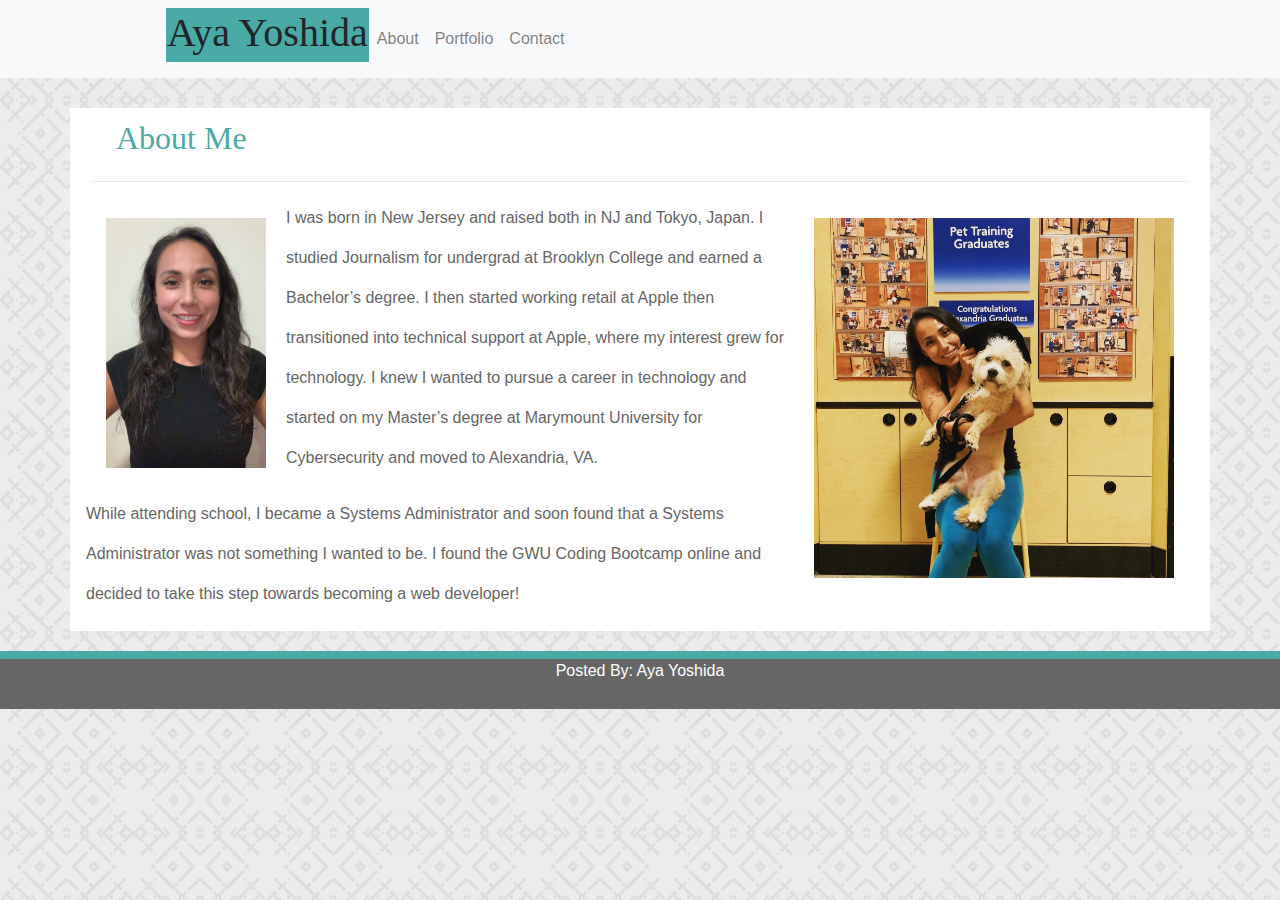
==== index.html @ d89055b6 "updated bootstrap files." ====
<!DOCTYPE html>
<html>

<head>
    <title>About Me</title>
    <meta charset="UTF-8">
    <link rel="stylesheet" href="assets/css/style.css" />
    <link rel="stylesheet" href="https://stackpath.bootstrapcdn.com/bootstrap/4.4.1/css/bootstrap.min.css"
        integrity="sha384-Vkoo8x4CGsO3+Hhxv8T/Q5PaXtkKtu6ug5TOeNV6gBiFeWPGFN9MuhOf23Q9Ifjh" crossorigin="anonymous">
</head>

<body>

    <nav class="navbar navbar-expand-lg navbar-light bg-light">
        <h1>Aya Yoshida</h1>
        <div class="collapse navbar-collapse" id="navbarSupportedContent">
            <ul class="navbar-nav mr-auto">
                <li class="nav-item">
                    <a class="nav-link" href="index.html">About</a>
                </li>
                <li class="nav-item">
                    <a class="nav-link" href="portfolio.html">Portfolio</a>
                </li>
                <li class="nav-item">
                    <a class="nav-link" href="contact.html">Contact</a>
                </li>
            </ul>
        </div>
    </nav>

    <div class="container">
        <div class="row">
            <div class="col-4">
                <h2>About Me</h2>
            </div>
            <hr width="1100" />
        </div>
        <div class="row">
            <div class="col-12">
                <img id="me" src="assets/images/IMG_1146.jpeg" width="200" />
                <img id="baxter" src="assets/images/B3FC57DA-EFB0-4079-A41F-714EE17A4C25.jpeg" width="400" />
                <p class="text">
                    I was born in New Jersey and raised both in NJ and Tokyo, Japan. I studied Journalism for undergrad
                    at Brooklyn College and earned a Bachelor’s degree. I then started working retail at Apple then
                    transitioned into technical support at Apple, where my interest grew for technology. I knew I wanted
                    to pursue a career in technology and started on my Master’s degree at Marymount University for
                    Cybersecurity and moved to Alexandria, VA.
                </p>
                <p class="text">
                    While attending school, I became a Systems Administrator and soon found that a Systems Administrator
                    was not something I wanted to be. I found the GWU Coding Bootcamp online and decided to take this
                    step towards becoming a web developer!
                </p>
            </div>
        </div>
    </div>

    <footer>
        <p>Posted By: Aya Yoshida</p>
    </footer>
</body>
</html>
---- assets/css/style.css ----
body {
    background: url("herringbone.png");
}

h1, h2 {
    font-family: 'Georgia', Times, 'Times New Roman', serif;
}

h1 {
    display: inline-table;
    border: 1px solid #4aaaa5;
    background-color: #4aaaa5;
    padding-bottom: 4px;
    text-align: center;
    margin-left: 150px;
    margin-bottom: 0px;
}

h2 {
    color: #4aaaa5;
    padding-left: 30px;
    padding-top: 10px;
}

a.nav-link {
    
}

li.class-item {
    float: right;
}

div.container {
    border: 1px solid white;
    background-color: white;
    margin-top: 30px;
    margin-bottom: 20px;
}

#baxter {
    float: right;
    padding: 20px;
}

.text {
    line-height: 40px;
    color: #666666;
    font-family: 'Arial', 'Helvetica Neue', Helvetica, sans-serif;
}

img {
    float: left;
    padding: 20px;
}

div.form-group {
    font-family: 'Arial', 'Helvetica Neue', Helvetica, sans-serif;
    color: #666666;
}

div.form-group {
    padding-left: 30px;
    padding-right: 30px;
}

input.btn {
    margin-left: 30px;
    margin-bottom: 20px;
    background-color: #4aaaa5;
    border: 1px solid #4aaaa5;
}

img.port-img {
    display: inline-block;
}
footer {
    border-top: 8px solid #4aaaa5;
    background-color: #666666;
    text-align: center;
    padding-bottom: 10px;
    margin-bottom: 10px;
}

footer p {
    color: white;
}

div.img-block {
    position: relative;
    width: 200px;
    display: inline-grid;
}

div.img-block img {
    width: 200px;
}

div.img-block p {
    position: absolute;
    bottom: 5px;
    left: 0;
    width: 200px;
    z-index: 10;
    background-color: #4aaaa5;
    color: white;
    padding: 5px;
    text-align: center;
    box-sizing: border-box;
}
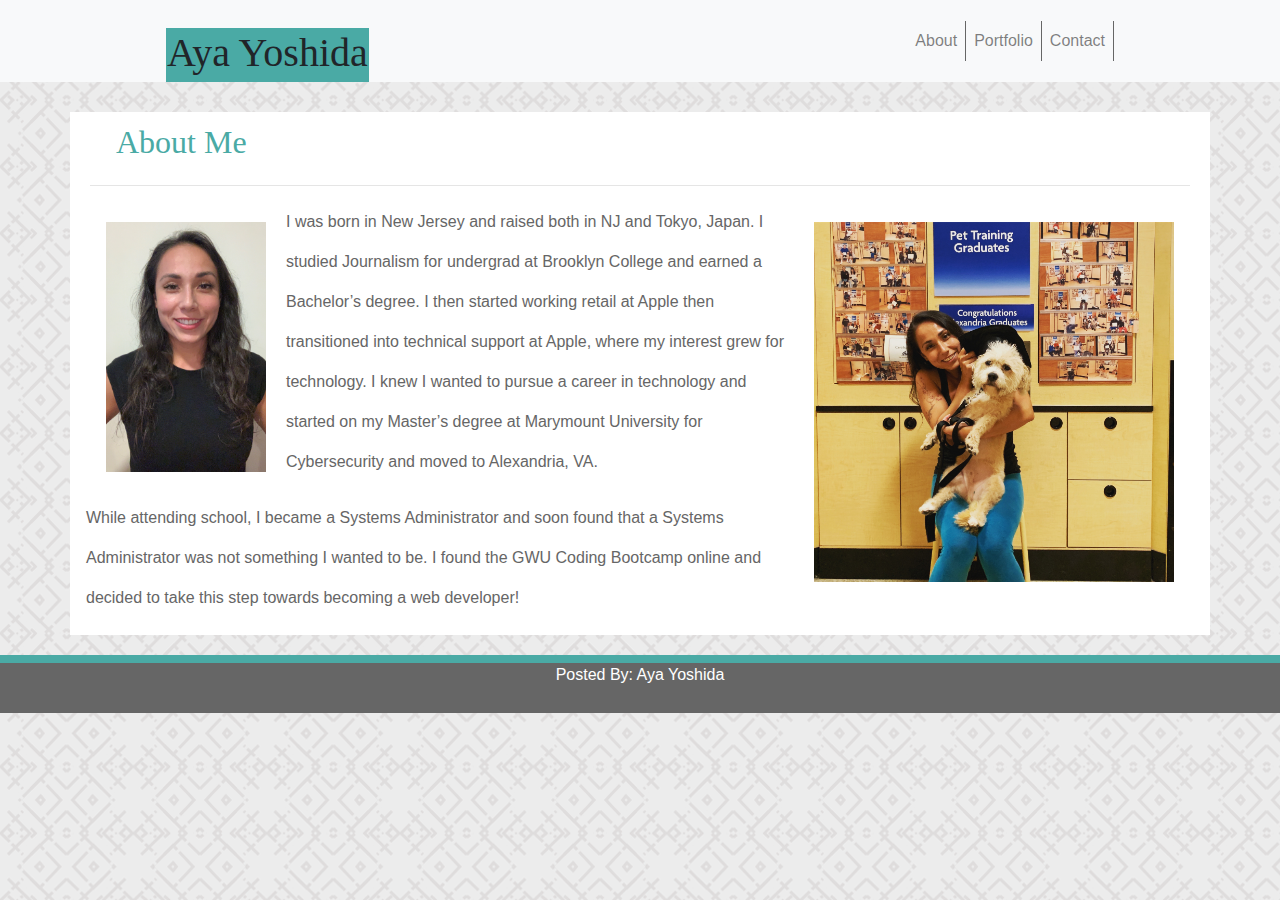
==== commit a49a9a94: "navbar set right." ====
--- a/index.html
+++ b/index.html
@@ -14,7 +14,7 @@
     <nav class="navbar navbar-expand-lg navbar-light bg-light">
         <h1>Aya Yoshida</h1>
         <div class="collapse navbar-collapse" id="navbarSupportedContent">
-            <ul class="navbar-nav mr-auto">
+            <ul class="navbar-nav ml-auto">
                 <li class="nav-item">
                     <a class="nav-link" href="index.html">About</a>
                 </li>
--- a/assets/css/style.css
+++ b/assets/css/style.css
@@ -6,14 +6,19 @@
     font-family: 'Georgia', Times, 'Times New Roman', serif;
 }
 
-h1 {
+nav h1 {
     display: inline-table;
     border: 1px solid #4aaaa5;
     background-color: #4aaaa5;
     padding-bottom: 4px;
+    margin-top: 20px;
     text-align: center;
     margin-left: 150px;
-    margin-bottom: 0px;
+    margin-bottom: -8px;
+}
+
+nav h1{
+    float: left;
 }
 
 h2 {
@@ -22,12 +27,12 @@
     padding-top: 10px;
 }
 
-a.nav-link {
-    
+ul.ml-auto {
+    padding-right: 150px;
 }
 
-li.class-item {
-    float: right;
+a.nav-link {
+    border-right: 0.5px solid #666666;
 }
 
 div.container {
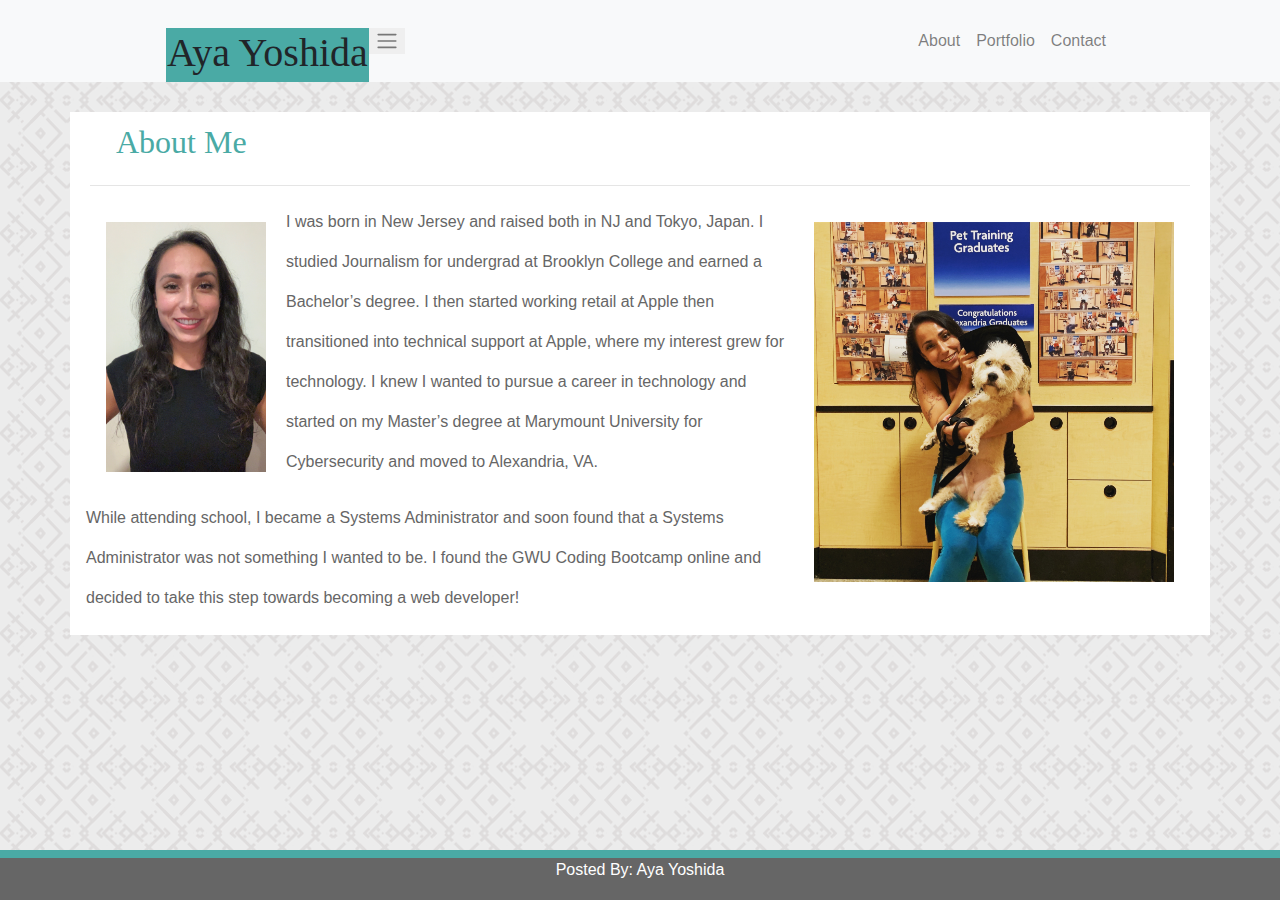
==== commit 6b91e8dd: "collapsible navbar." ====
--- a/index.html
+++ b/index.html
@@ -5,15 +5,24 @@
     <title>About Me</title>
     <meta charset="UTF-8">
     <link rel="stylesheet" href="assets/css/style.css" />
+    <script src="https://code.jquery.com/jquery-3.4.1.slim.min.js" integrity="sha384-J6qa4849blE2+poT4WnyKhv5vZF5SrPo0iEjwBvKU7imGFAV0wwj1yYfoRSJoZ+n" crossorigin="anonymous"></script>
+    <script src="https://cdn.jsdelivr.net/npm/popper.js@1.16.0/dist/umd/popper.min.js" integrity="sha384-Q6E9RHvbIyZFJoft+2mJbHaEWldlvI9IOYy5n3zV9zzTtmI3UksdQRVvoxMfooAo" crossorigin="anonymous"></script>
+    <script src="https://stackpath.bootstrapcdn.com/bootstrap/4.4.1/js/bootstrap.min.js" integrity="sha384-wfSDF2E50Y2D1uUdj0O3uMBJnjuUD4Ih7YwaYd1iqfktj0Uod8GCExl3Og8ifwB6" crossorigin="anonymous"></script>
     <link rel="stylesheet" href="https://stackpath.bootstrapcdn.com/bootstrap/4.4.1/css/bootstrap.min.css"
         integrity="sha384-Vkoo8x4CGsO3+Hhxv8T/Q5PaXtkKtu6ug5TOeNV6gBiFeWPGFN9MuhOf23Q9Ifjh" crossorigin="anonymous">
 </head>
 
 <body>
 
-    <nav class="navbar navbar-expand-lg navbar-light bg-light">
+    <nav class="navbar navbar-expand-lg navbar-expand-sm navbar-light bg-light">
         <h1>Aya Yoshida</h1>
-        <div class="collapse navbar-collapse" id="navbarSupportedContent">
+
+        <button class="navbar-toggle collapsed" data-toggle="collapse" data-target="#collapse_target">
+            <span class="navbar-toggler-icon"></span>
+        </button>
+
+        <div class="collapse navbar-collapse" id="collapse_target">
+        
             <ul class="navbar-nav ml-auto">
                 <li class="nav-item">
                     <a class="nav-link" href="index.html">About</a>
@@ -36,7 +45,7 @@
             <hr width="1100" />
         </div>
         <div class="row">
-            <div class="col-12">
+            <div class="col-12 col-md-12">
                 <img id="me" src="assets/images/IMG_1146.jpeg" width="200" />
                 <img id="baxter" src="assets/images/B3FC57DA-EFB0-4079-A41F-714EE17A4C25.jpeg" width="400" />
                 <p class="text">
--- a/assets/css/style.css
+++ b/assets/css/style.css
@@ -21,6 +21,10 @@
     float: left;
 }
 
+nav button {
+    border-style: none;
+}
+
 h2 {
     color: #4aaaa5;
     padding-left: 30px;
@@ -29,10 +33,6 @@
 
 ul.ml-auto {
     padding-right: 150px;
-}
-
-a.nav-link {
-    border-right: 0.5px solid #666666;
 }
 
 div.container {
@@ -82,33 +82,25 @@
     border-top: 8px solid #4aaaa5;
     background-color: #666666;
     text-align: center;
-    padding-bottom: 10px;
-    margin-bottom: 10px;
+    position: fixed;
+    bottom: 0;
+    width: 100%;
+    height: 50px;
+    margin-top: 20px;
 }
 
 footer p {
     color: white;
 }
 
-div.img-block {
-    position: relative;
-    width: 200px;
-    display: inline-grid;
-}
-
-div.img-block img {
-    width: 200px;
-}
-
-div.img-block p {
+p.img-text {
     position: absolute;
-    bottom: 5px;
-    left: 0;
-    width: 200px;
+    bottom: 20px;
+    width: 210px;
     z-index: 10;
     background-color: #4aaaa5;
     color: white;
     padding: 5px;
     text-align: center;
-    box-sizing: border-box;
+    margin-left: 20px;
 }
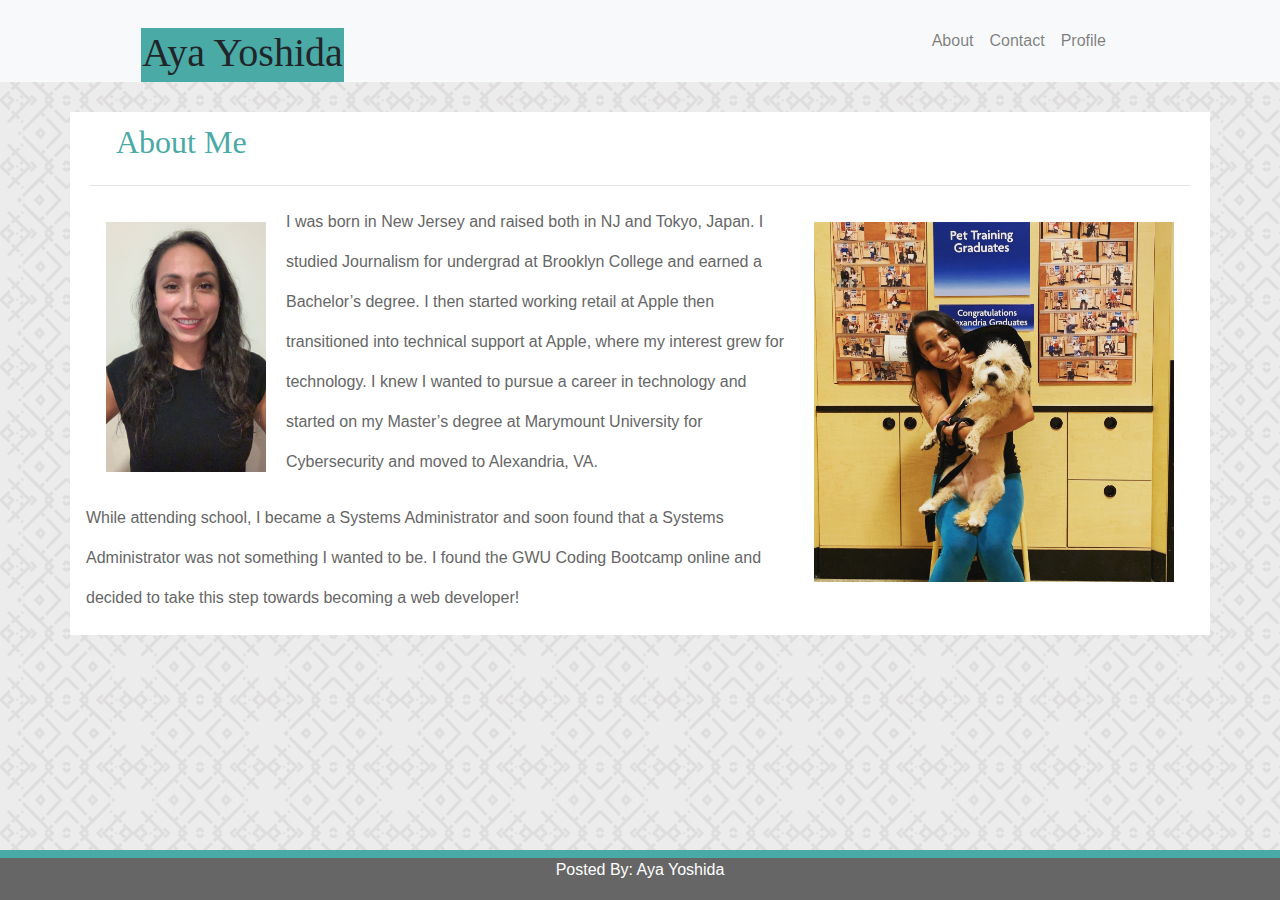
==== commit dd209e11: "hidden navbar collapse." ====
--- a/index.html
+++ b/index.html
@@ -13,8 +13,8 @@
 </head>
 
 <body>
-
-    <nav class="navbar navbar-expand-lg navbar-expand-sm navbar-light bg-light">
+    <!-- Collapsible navbar -->
+    <!-- <nav class="navbar navbar-expand-lg navbar-expand-sm navbar-light bg-light">
         <h1>Aya Yoshida</h1>
 
         <button class="navbar-toggle collapsed" data-toggle="collapse" data-target="#collapse_target">
@@ -35,6 +35,29 @@
                 </li>
             </ul>
         </div>
+    </nav> -->
+
+    <nav class="navbar navbar-expand-lg navbar-light bg-light">
+        <h1>Aya Yoshida</h1>
+        <button class="navbar-toggler" type="button" data-toggle="collapse" data-target="#navbarNav" aria-controls="navbarNav" aria-expanded="false" aria-label="Toggle navigation">
+            <span class="navbar-toggler-icon"></span>
+        </button>
+        <div class="collapse navbar-collapse" id="navbarNav">
+            <ul class="navbar-nav ml-auto">
+            <!-- <li class="nav-item active">
+                <a class="nav-link" href="#">About<span class="sr-only">(current)</span></a> -->
+            </li>
+            <li class="nav-item">
+                <a class="nav-link" href="#">About</a>
+            </li>
+            <li class="nav-item">
+                <a class="nav-link" href="#">Contact</a>
+            </li>
+            <li class="nav-item">
+                <a class="nav-link" href="#">Profile</a>
+            </li>
+            </ul>
+        </div>
     </nav>
 
     <div class="container">
@@ -45,7 +68,7 @@
             <hr width="1100" />
         </div>
         <div class="row">
-            <div class="col-12 col-md-12">
+            <div class="col-12">
                 <img id="me" src="assets/images/IMG_1146.jpeg" width="200" />
                 <img id="baxter" src="assets/images/B3FC57DA-EFB0-4079-A41F-714EE17A4C25.jpeg" width="400" />
                 <p class="text">
--- a/assets/css/style.css
+++ b/assets/css/style.css
@@ -13,7 +13,7 @@
     padding-bottom: 4px;
     margin-top: 20px;
     text-align: center;
-    margin-left: 150px;
+    margin-left: 125px;
     margin-bottom: -8px;
 }
 
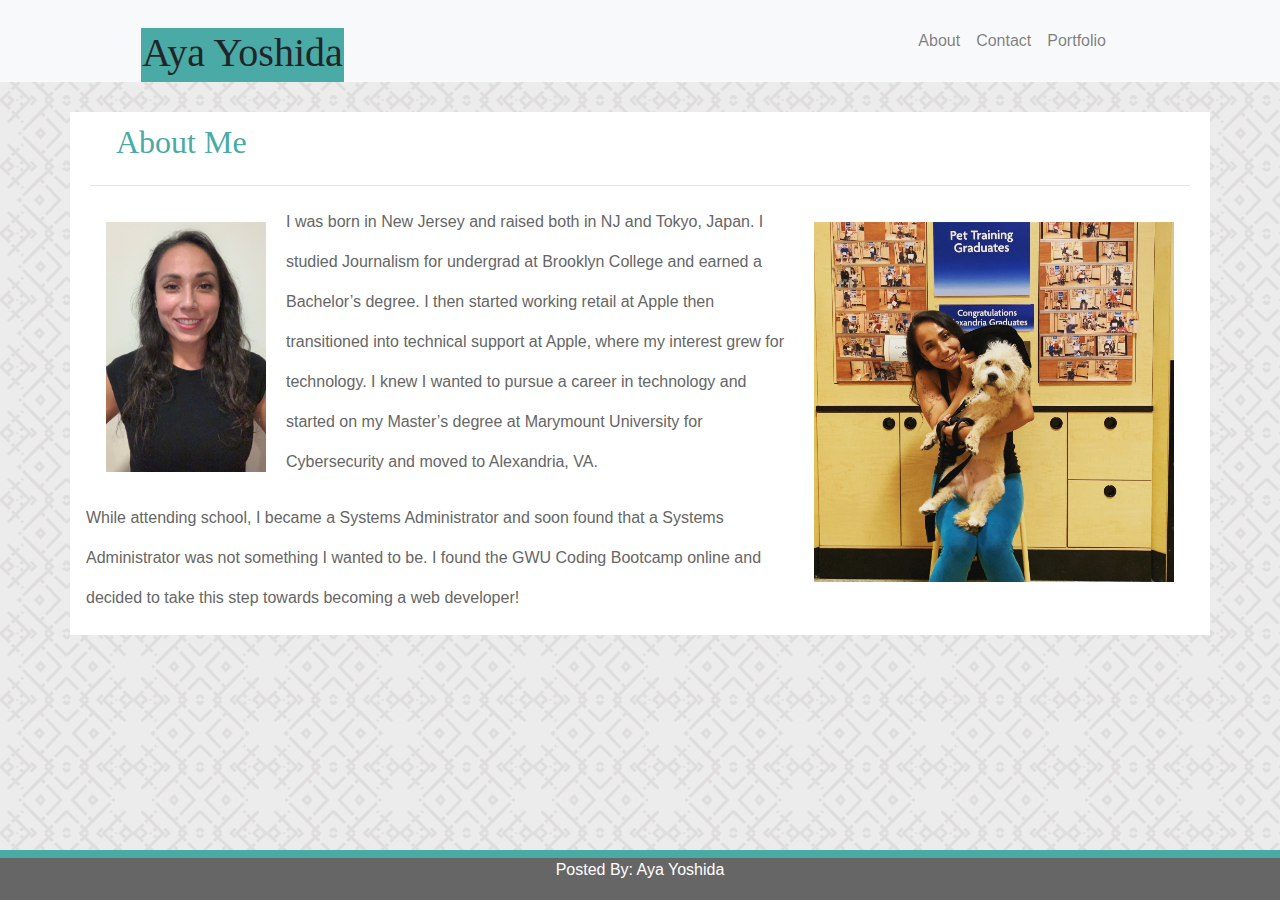
==== commit 609a1de5: "collapsible navbar in all files." ====
--- a/index.html
+++ b/index.html
@@ -4,58 +4,38 @@
 <head>
     <title>About Me</title>
     <meta charset="UTF-8">
+    <!-- CSS link -->
     <link rel="stylesheet" href="assets/css/style.css" />
-    <script src="https://code.jquery.com/jquery-3.4.1.slim.min.js" integrity="sha384-J6qa4849blE2+poT4WnyKhv5vZF5SrPo0iEjwBvKU7imGFAV0wwj1yYfoRSJoZ+n" crossorigin="anonymous"></script>
-    <script src="https://cdn.jsdelivr.net/npm/popper.js@1.16.0/dist/umd/popper.min.js" integrity="sha384-Q6E9RHvbIyZFJoft+2mJbHaEWldlvI9IOYy5n3zV9zzTtmI3UksdQRVvoxMfooAo" crossorigin="anonymous"></script>
-    <script src="https://stackpath.bootstrapcdn.com/bootstrap/4.4.1/js/bootstrap.min.js" integrity="sha384-wfSDF2E50Y2D1uUdj0O3uMBJnjuUD4Ih7YwaYd1iqfktj0Uod8GCExl3Og8ifwB6" crossorigin="anonymous"></script>
+    <!-- Bootstrap CSS -->
     <link rel="stylesheet" href="https://stackpath.bootstrapcdn.com/bootstrap/4.4.1/css/bootstrap.min.css"
         integrity="sha384-Vkoo8x4CGsO3+Hhxv8T/Q5PaXtkKtu6ug5TOeNV6gBiFeWPGFN9MuhOf23Q9Ifjh" crossorigin="anonymous">
+    <!-- jQuery link -->
+    <script src="https://code.jquery.com/jquery-3.4.1.slim.min.js" integrity="sha384-J6qa4849blE2+poT4WnyKhv5vZF5SrPo0iEjwBvKU7imGFAV0wwj1yYfoRSJoZ+n" crossorigin="anonymous"></script>
+    <!-- Popper.js link-->
+    <script src="https://cdn.jsdelivr.net/npm/popper.js@1.16.0/dist/umd/popper.min.js" integrity="sha384-Q6E9RHvbIyZFJoft+2mJbHaEWldlvI9IOYy5n3zV9zzTtmI3UksdQRVvoxMfooAo" crossorigin="anonymous"></script>
+    <!-- Bootstrap js -->
+    <script src="https://stackpath.bootstrapcdn.com/bootstrap/4.4.1/js/bootstrap.min.js" integrity="sha384-wfSDF2E50Y2D1uUdj0O3uMBJnjuUD4Ih7YwaYd1iqfktj0Uod8GCExl3Og8ifwB6" crossorigin="anonymous"></script>
 </head>
 
 <body>
-    <!-- Collapsible navbar -->
-    <!-- <nav class="navbar navbar-expand-lg navbar-expand-sm navbar-light bg-light">
+
+    <nav class="navbar navbar-expand-lg navbar-light bg-light">
         <h1>Aya Yoshida</h1>
-
-        <button class="navbar-toggle collapsed" data-toggle="collapse" data-target="#collapse_target">
+        <!-- Collapsible navbar icon in mobile view -->
+        <button class="navbar-toggler" type="button" data-toggle="collapse" data-target="#navbarNav" aria-controls="navbarNav" aria-expanded="false" aria-label="Toggle navigation">
             <span class="navbar-toggler-icon"></span>
         </button>
-
-        <div class="collapse navbar-collapse" id="collapse_target">
-        
+        <div class="collapse navbar-collapse" id="navbarNav">
             <ul class="navbar-nav ml-auto">
                 <li class="nav-item">
                     <a class="nav-link" href="index.html">About</a>
                 </li>
                 <li class="nav-item">
+                    <a class="nav-link" href="contact.html">Contact</a>
+                </li>
+                <li class="nav-item">
                     <a class="nav-link" href="portfolio.html">Portfolio</a>
                 </li>
-                <li class="nav-item">
-                    <a class="nav-link" href="contact.html">Contact</a>
-                </li>
-            </ul>
-        </div>
-    </nav> -->
-
-    <nav class="navbar navbar-expand-lg navbar-light bg-light">
-        <h1>Aya Yoshida</h1>
-        <button class="navbar-toggler" type="button" data-toggle="collapse" data-target="#navbarNav" aria-controls="navbarNav" aria-expanded="false" aria-label="Toggle navigation">
-            <span class="navbar-toggler-icon"></span>
-        </button>
-        <div class="collapse navbar-collapse" id="navbarNav">
-            <ul class="navbar-nav ml-auto">
-            <!-- <li class="nav-item active">
-                <a class="nav-link" href="#">About<span class="sr-only">(current)</span></a> -->
-            </li>
-            <li class="nav-item">
-                <a class="nav-link" href="#">About</a>
-            </li>
-            <li class="nav-item">
-                <a class="nav-link" href="#">Contact</a>
-            </li>
-            <li class="nav-item">
-                <a class="nav-link" href="#">Profile</a>
-            </li>
             </ul>
         </div>
     </nav>
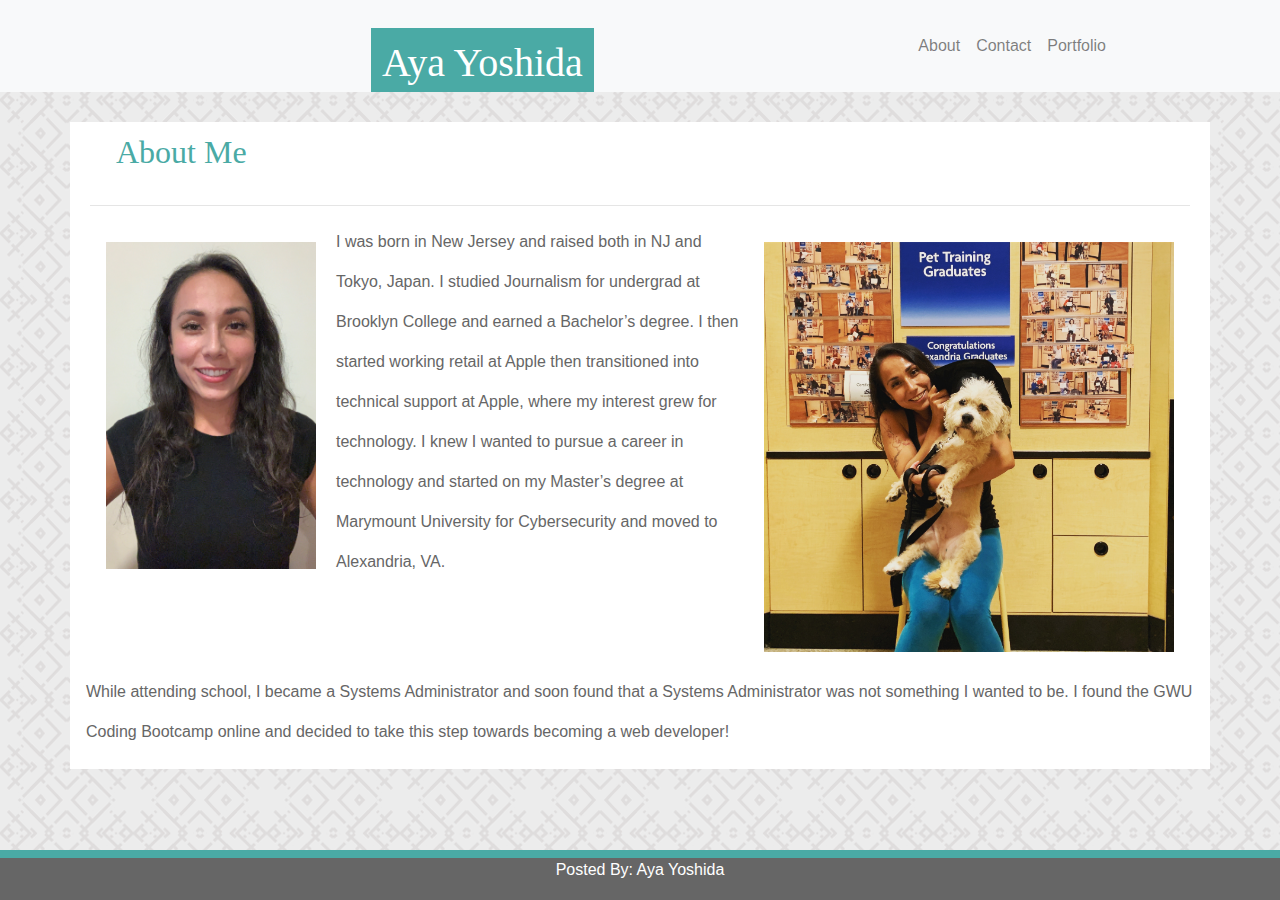
==== commit cb6464eb: "added comments and col sizes." ====
--- a/index.html
+++ b/index.html
@@ -42,15 +42,15 @@
 
     <div class="container">
         <div class="row">
-            <div class="col-4">
+            <div class="col-12 col-md-12 col-lg-12">
                 <h2>About Me</h2>
             </div>
             <hr width="1100" />
         </div>
         <div class="row">
-            <div class="col-12">
-                <img id="me" src="assets/images/IMG_1146.jpeg" width="200" />
-                <img id="baxter" src="assets/images/B3FC57DA-EFB0-4079-A41F-714EE17A4C25.jpeg" width="400" />
+            <div class="col-12 col-md-10 col-lg-12">
+                <img id="me" src="assets/images/IMG_1146.jpeg" width="250" />
+                <img id="baxter" src="assets/images/B3FC57DA-EFB0-4079-A41F-714EE17A4C25.jpeg" width="450" />
                 <p class="text">
                     I was born in New Jersey and raised both in NJ and Tokyo, Japan. I studied Journalism for undergrad
                     at Brooklyn College and earned a Bachelor’s degree. I then started working retail at Apple then
@@ -58,6 +58,8 @@
                     to pursue a career in technology and started on my Master’s degree at Marymount University for
                     Cybersecurity and moved to Alexandria, VA.
                 </p>
+            </div>
+            <div class="col-12">
                 <p class="text">
                     While attending school, I became a Systems Administrator and soon found that a Systems Administrator
                     was not something I wanted to be. I found the GWU Coding Bootcamp online and decided to take this
--- a/assets/css/style.css
+++ b/assets/css/style.css
@@ -4,8 +4,11 @@
 
 h1, h2 {
     font-family: 'Georgia', Times, 'Times New Roman', serif;
+    color: white;
+    padding: 10px;
 }
 
+/* Name in header with blue background */
 nav h1 {
     display: inline-table;
     border: 1px solid #4aaaa5;
@@ -13,16 +16,12 @@
     padding-bottom: 4px;
     margin-top: 20px;
     text-align: center;
-    margin-left: 125px;
+    margin-left: 355px;
     margin-bottom: -8px;
 }
 
 nav h1{
     float: left;
-}
-
-nav button {
-    border-style: none;
 }
 
 h2 {
@@ -31,6 +30,7 @@
     padding-top: 10px;
 }
 
+/* navbar right */
 ul.ml-auto {
     padding-right: 150px;
 }
@@ -47,6 +47,7 @@
     padding: 20px;
 }
 
+/* Text for about me page */
 .text {
     line-height: 40px;
     color: #666666;
@@ -58,16 +59,7 @@
     padding: 20px;
 }
 
-div.form-group {
-    font-family: 'Arial', 'Helvetica Neue', Helvetica, sans-serif;
-    color: #666666;
-}
-
-div.form-group {
-    padding-left: 30px;
-    padding-right: 30px;
-}
-
+/* Submit button for contact page */
 input.btn {
     margin-left: 30px;
     margin-bottom: 20px;
@@ -78,6 +70,7 @@
 img.port-img {
     display: inline-block;
 }
+
 footer {
     border-top: 8px solid #4aaaa5;
     background-color: #666666;
@@ -93,6 +86,7 @@
     color: white;
 }
 
+/* Text on images for portfolio */
 p.img-text {
     position: absolute;
     bottom: 20px;
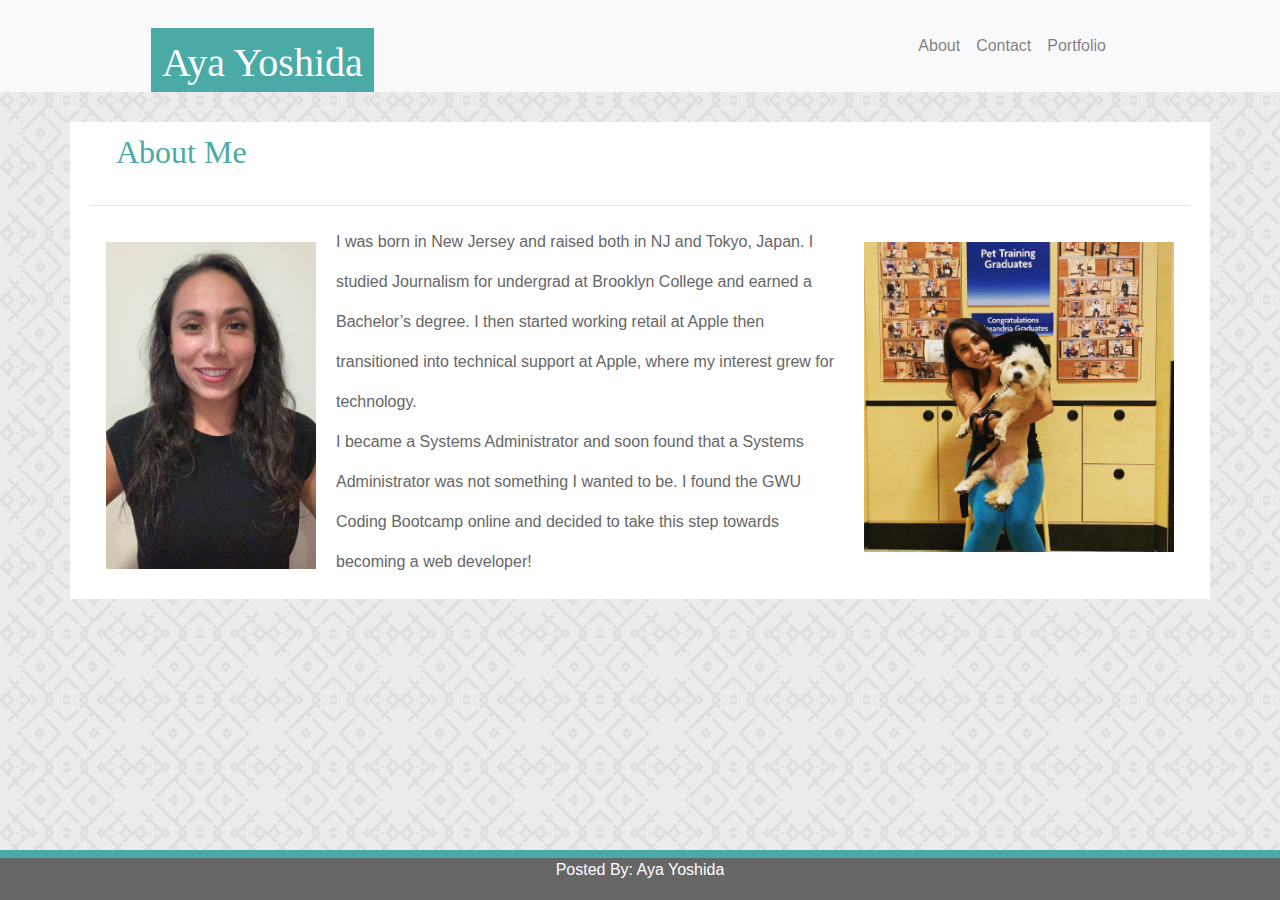
==== commit 2bf6549b: "resized img and texts." ====
--- a/index.html
+++ b/index.html
@@ -50,18 +50,13 @@
         <div class="row">
             <div class="col-12 col-md-10 col-lg-12">
                 <img id="me" src="assets/images/IMG_1146.jpeg" width="250" />
-                <img id="baxter" src="assets/images/B3FC57DA-EFB0-4079-A41F-714EE17A4C25.jpeg" width="450" />
+                <img id="baxter" src="assets/images/B3FC57DA-EFB0-4079-A41F-714EE17A4C25.jpeg" width="350" />
                 <p class="text">
                     I was born in New Jersey and raised both in NJ and Tokyo, Japan. I studied Journalism for undergrad
                     at Brooklyn College and earned a Bachelor’s degree. I then started working retail at Apple then
-                    transitioned into technical support at Apple, where my interest grew for technology. I knew I wanted
-                    to pursue a career in technology and started on my Master’s degree at Marymount University for
-                    Cybersecurity and moved to Alexandria, VA.
-                </p>
-            </div>
-            <div class="col-12">
-                <p class="text">
-                    While attending school, I became a Systems Administrator and soon found that a Systems Administrator
+                    transitioned into technical support at Apple, where my interest grew for technology.
+                    <br>
+                    I became a Systems Administrator and soon found that a Systems Administrator
                     was not something I wanted to be. I found the GWU Coding Bootcamp online and decided to take this
                     step towards becoming a web developer!
                 </p>
--- a/assets/css/style.css
+++ b/assets/css/style.css
@@ -16,7 +16,7 @@
     padding-bottom: 4px;
     margin-top: 20px;
     text-align: center;
-    margin-left: 355px;
+    margin-left: 135px;
     margin-bottom: -8px;
 }
 
@@ -39,7 +39,7 @@
     border: 1px solid white;
     background-color: white;
     margin-top: 30px;
-    margin-bottom: 20px;
+    margin-bottom: 100px;
 }
 
 #baxter {
@@ -86,11 +86,21 @@
     color: white;
 }
 
+/* Img for portfolio*/
+div img.port-img {
+    display: block;
+    position: relative;
+    margin-left: auto;
+    margin-right: auto;
+    max-width: 100%;
+    height: auto;
+}
+
 /* Text on images for portfolio */
-p.img-text {
+.img-text {
     position: absolute;
-    bottom: 20px;
-    width: 210px;
+    bottom: 30px;
+    width: 54.55%;
     z-index: 10;
     background-color: #4aaaa5;
     color: white;
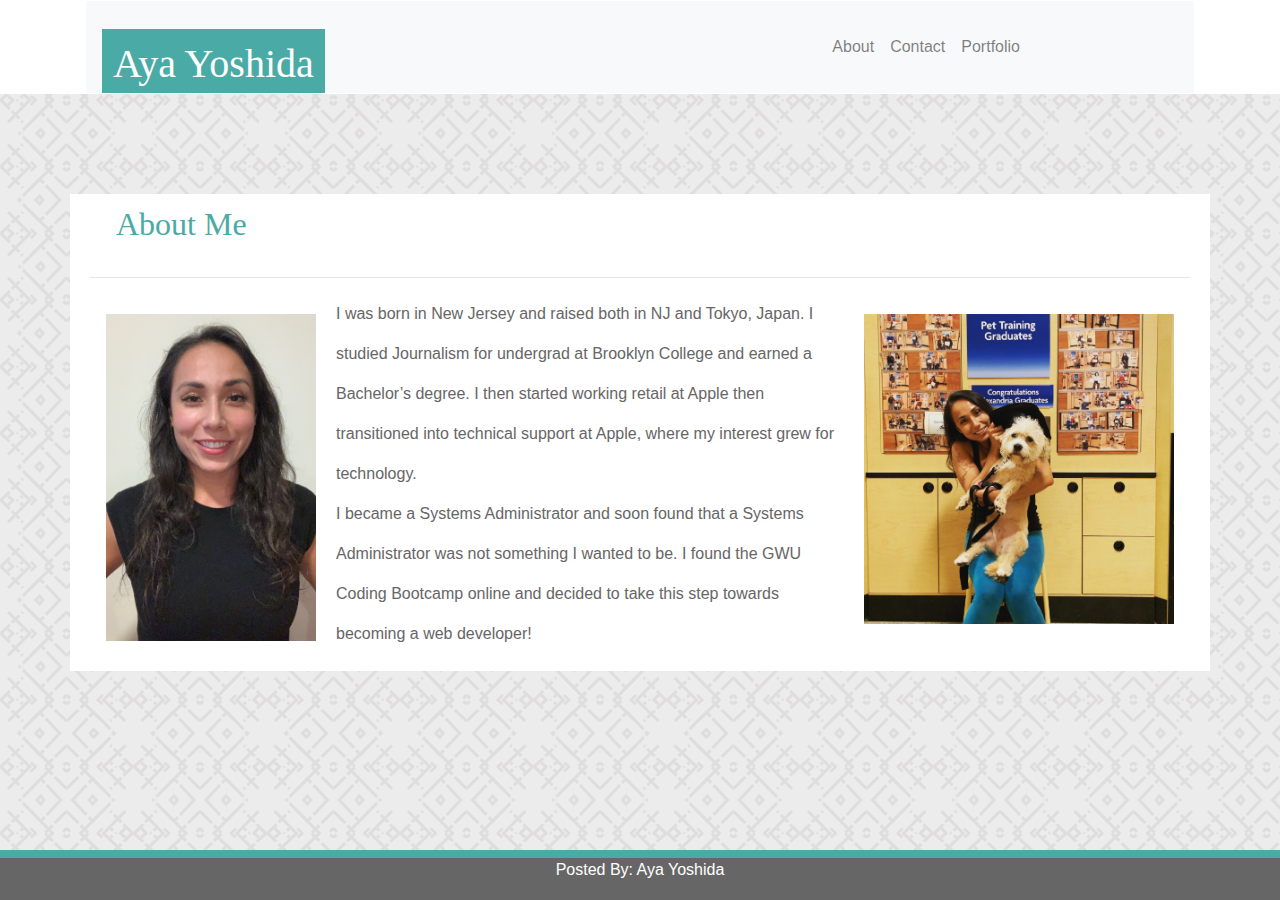
==== commit cefb2144: "h1, portfolio img and text aligned." ====
--- a/index.html
+++ b/index.html
@@ -18,27 +18,30 @@
 </head>
 
 <body>
-
-    <nav class="navbar navbar-expand-lg navbar-light bg-light">
-        <h1>Aya Yoshida</h1>
-        <!-- Collapsible navbar icon in mobile view -->
-        <button class="navbar-toggler" type="button" data-toggle="collapse" data-target="#navbarNav" aria-controls="navbarNav" aria-expanded="false" aria-label="Toggle navigation">
-            <span class="navbar-toggler-icon"></span>
-        </button>
-        <div class="collapse navbar-collapse" id="navbarNav">
-            <ul class="navbar-nav ml-auto">
-                <li class="nav-item">
-                    <a class="nav-link" href="index.html">About</a>
-                </li>
-                <li class="nav-item">
-                    <a class="nav-link" href="contact.html">Contact</a>
-                </li>
-                <li class="nav-item">
-                    <a class="nav-link" href="portfolio.html">Portfolio</a>
-                </li>
-            </ul>
-        </div>
-    </nav>
+    <header>
+    <div class="container">
+        <nav class="navbar navbar-expand-lg navbar-light bg-light">
+            <h1>Aya Yoshida</h1>
+            <!-- Collapsible navbar icon in mobile view -->
+            <button class="navbar-toggler" type="button" data-toggle="collapse" data-target="#navbarNav" aria-controls="navbarNav" aria-expanded="false" aria-label="Toggle navigation">
+                <span class="navbar-toggler-icon"></span>
+            </button>
+            <div class="collapse navbar-collapse" id="navbarNav">
+                <ul class="navbar-nav ml-auto">
+                    <li class="nav-item">
+                        <a class="nav-link" href="index.html">About</a>
+                    </li>
+                    <li class="nav-item">
+                        <a class="nav-link" href="contact.html">Contact</a>
+                    </li>
+                    <li class="nav-item">
+                        <a class="nav-link" href="portfolio.html">Portfolio</a>
+                    </li>
+                </ul>
+            </div>
+        </nav>
+    </div>
+    </header>
 
     <div class="container">
         <div class="row">
--- a/assets/css/style.css
+++ b/assets/css/style.css
@@ -1,5 +1,10 @@
 body {
     background: url("herringbone.png");
+}
+
+header {
+    background-color: white;
+    margin-top: -30px;
 }
 
 h1, h2 {
@@ -16,12 +21,7 @@
     padding-bottom: 4px;
     margin-top: 20px;
     text-align: center;
-    margin-left: 135px;
     margin-bottom: -8px;
-}
-
-nav h1{
-    float: left;
 }
 
 h2 {
@@ -80,6 +80,7 @@
     width: 100%;
     height: 50px;
     margin-top: 20px;
+    z-index: 20;
 }
 
 footer p {
@@ -88,23 +89,39 @@
 
 /* Img for portfolio*/
 div img.port-img {
-    display: block;
+    /* display: block;
     position: relative;
-    margin-left: auto;
-    margin-right: auto;
-    max-width: 100%;
+    height: auto; */
+}
+
+div.img-block div {
+    position: relative;
+    padding: 10px;
+}
+
+div.img-block div img {
+    margin: 0;
+    width: 100%;
     height: auto;
+    padding: 0;
+}
+
+div.img-block div div.inner-div {
+    position: relative; 
+    width: 100%; 
+    margin-right: 10px; 
+    height: 100%;
 }
 
 /* Text on images for portfolio */
-.img-text {
+div.img-block div p.img-text {
     position: absolute;
-    bottom: 30px;
-    width: 54.55%;
+    left: 0;
+    bottom: 10px;
+    width: 100%;
     z-index: 10;
     background-color: #4aaaa5;
     color: white;
     padding: 5px;
     text-align: center;
-    margin-left: 20px;
 }
